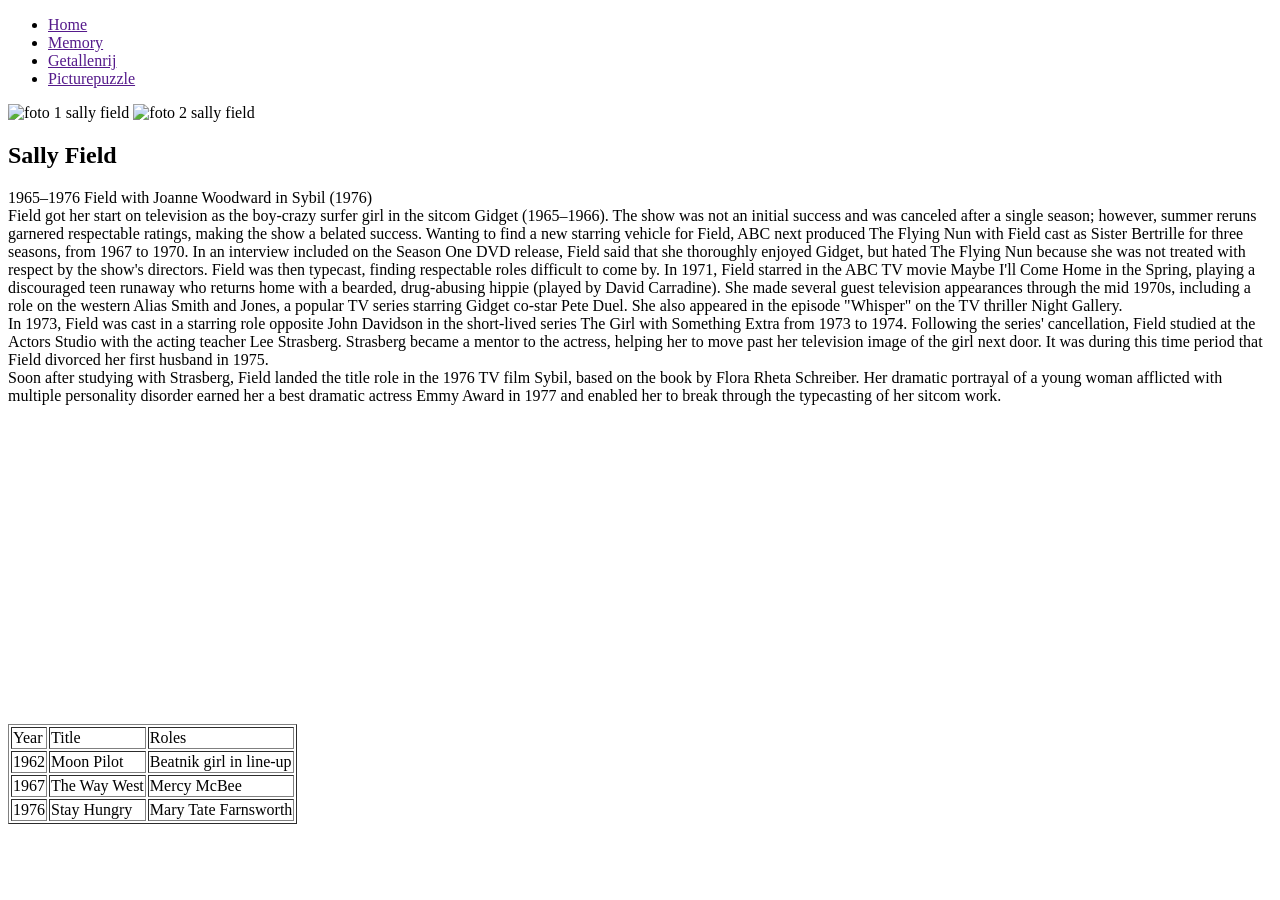
==== index.html @ fb92ec29 "first commit, opdracht 1&2" ====
<!--
Naam: Denver
Groep: 8A
Datum: 28/9/2018
-->
<!DOCTYPE html>
<html lang="en">
<head>
    <meta charset="UTF-8">
    <title>Title</title>
</head>
<body>
<header>
    <nav>
        <ul>
            <li><a href="">Home</a></li>
            <li><a href="">Memory</a></li>
            <li><a href="">Getallenrij</a></li>
            <li><a href="">Picturepuzzle</a></li>
        </ul>
    </nav>
</header>

    <img src="img/sally_field_1.jpg" alt="foto 1 sally field">
    <img src="img/sally_field_2.jpg" alt="foto 2 sally field">

    <article>
        <h1>Sally Field</h1>
        1965–1976
        Field with Joanne Woodward in Sybil (1976)
        <br>
        Field got her start on television as the boy-crazy surfer girl in the sitcom Gidget (1965–1966). The show was
        not an initial success and was canceled after a single season; however, summer reruns garnered respectable
        ratings, making the show a belated success. Wanting to find a new starring vehicle for Field, ABC next produced
        The Flying Nun with Field cast as Sister Bertrille for three seasons, from 1967 to 1970. In an interview
        included on the Season One DVD release, Field said that she thoroughly enjoyed Gidget, but hated The Flying
        Nun because she was not treated with respect by the show's directors. Field was then typecast, finding respectable
        roles difficult to come by. In 1971, Field starred in the ABC TV movie Maybe I'll Come Home in the Spring, playing a
        discouraged teen runaway who returns home with a bearded, drug-abusing hippie (played by David Carradine).
        She made several guest television appearances through the mid 1970s, including a role on the western Alias Smith
        and Jones, a popular TV series starring Gidget co-star Pete Duel. She also appeared in the episode "Whisper"
        on the TV thriller Night Gallery.
        <br>
        In 1973, Field was cast in a starring role opposite John Davidson in the short-lived series The Girl with
        Something Extra from 1973 to 1974. Following the series' cancellation, Field studied at the Actors Studio
        with the acting teacher Lee Strasberg. Strasberg became a mentor to the actress, helping her to move past her
        television image of the girl next door. It was during this time period that Field divorced her first husband
        in 1975.
        <br>
        Soon after studying with Strasberg, Field landed the title role in the 1976 TV film Sybil,
        based on the book by Flora Rheta Schreiber. Her dramatic portrayal of a young woman afflicted
        with multiple personality disorder earned her a best dramatic actress Emmy Award in 1977 and
        enabled her to break through the typecasting of her sitcom work.


    </article>

<iframe width="560" height="315"
        src="https://www.youtube.com/embed/HDRUGnvvEMo" frameborder="0"
        allow="autoplay; encrypted-media" allowfullscreen>
</iframe>

    <table border="1">
        <tr>
            <td>Year</td>
            <td colspan="3">Title</td>
            <td colspan="2">Roles</td>
        </tr>
        <tr>
            <td>1962</td>
            <td colspan="3">Moon Pilot</td>
            <td colspan="2">Beatnik girl in line-up</td>
        </tr>
        <tr>
            <td>1967</td>
            <td colspan="3">The Way West</td>
            <td colspan="2">Mercy McBee</td>
        </tr>
        <tr>
            <td>1976</td>
            <td colspan="3">Stay Hungry</td>
            <td colspan="2">Mary Tate Farnsworth</td>
        </tr>
    </table>
</body>
</html>
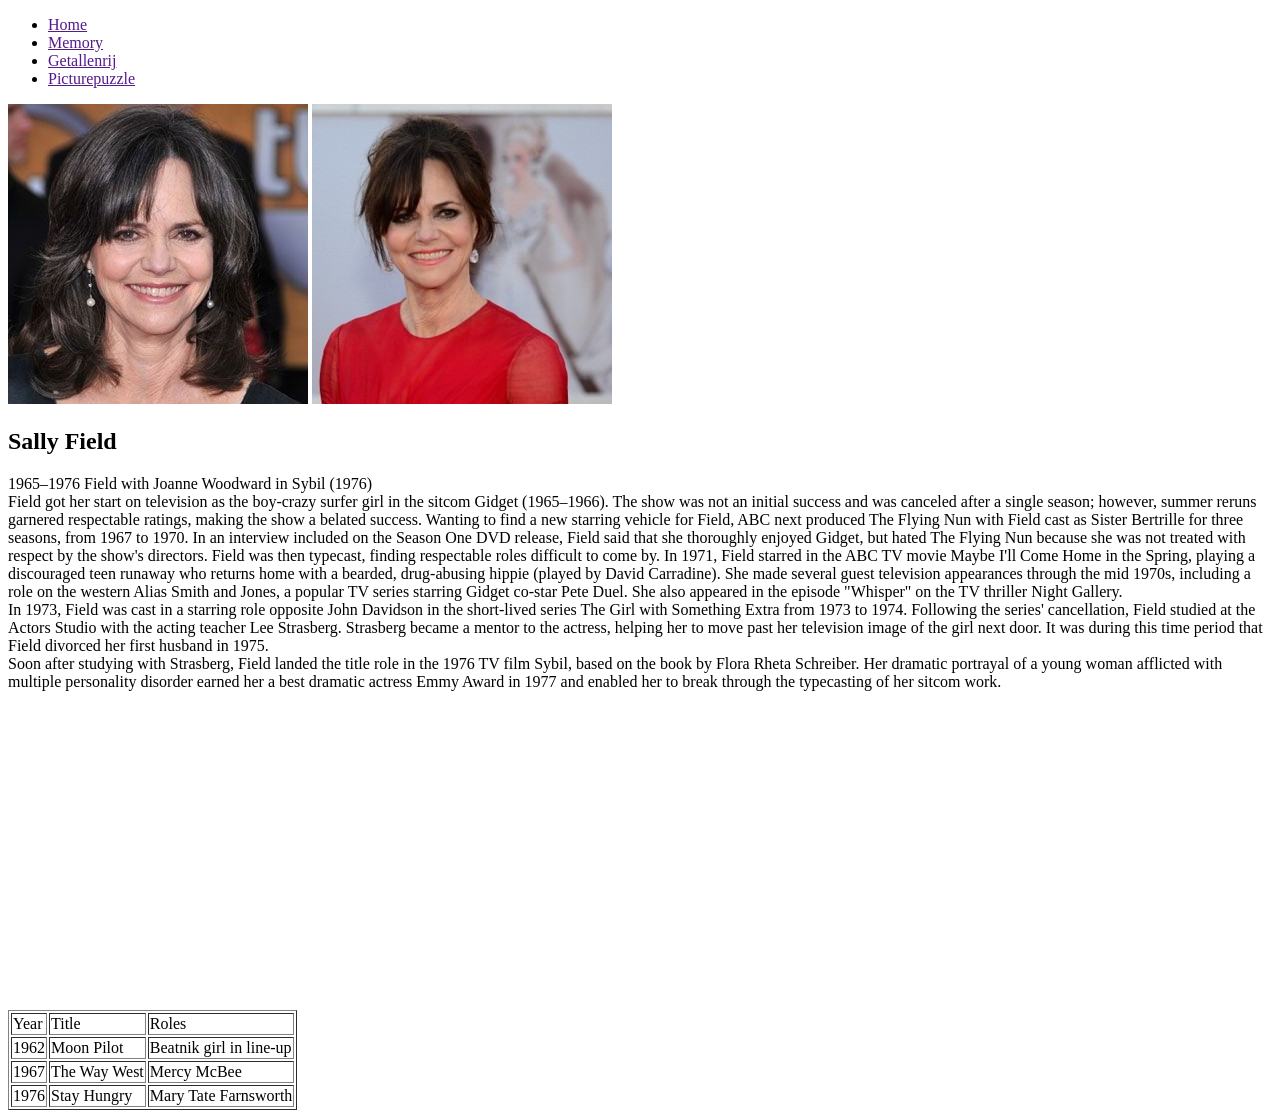
==== commit f03f40a9: "img commit" ====
--- a/index.html
+++ b/index.html
@@ -7,7 +7,7 @@
 <html lang="en">
 <head>
     <meta charset="UTF-8">
-    <title>Title</title>
+    <title>Sally Field</title>
 </head>
 <body>
 <header>
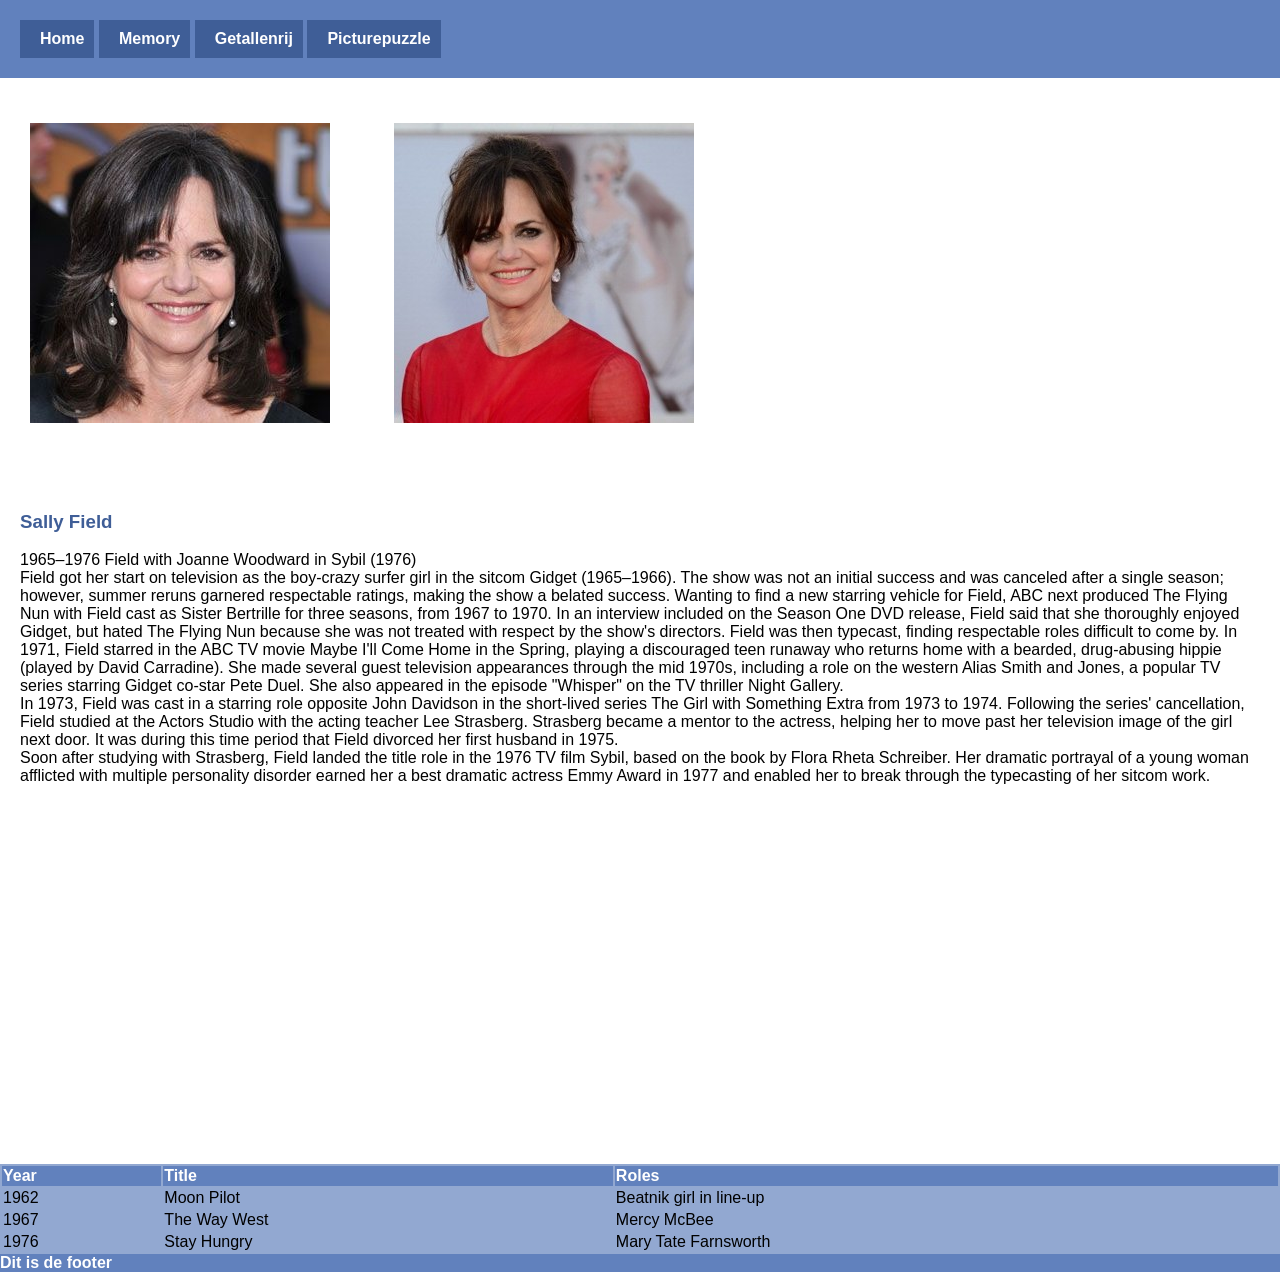
==== commit 5ed033db: "img commit" ====
--- a/index.html
+++ b/index.html
@@ -1,31 +1,29 @@
-<!--
-Naam: Denver
-Groep: 8A
-Datum: 28/9/2018
--->
 <!DOCTYPE html>
 <html lang="en">
 <head>
     <meta charset="UTF-8">
+    <link rel="stylesheet" type="text/css" href="stylesheet_ss.css">
+    <meta name="viewport" content="width=device-width, initial-scale=1.0">
+    <link rel="stylesheet" href="https://use.fontawesome.com/releases/v5.3.1/css/all.css" integrity="sha384-mzrmE5qonljUremFsqc01SB46JvROS7bZs3IO2EmfFsd15uHvIt+Y8vEf7N7fWAU" crossorigin="anonymous">
     <title>Sally Field</title>
 </head>
 <body>
-<header>
+<div id="wrapper">
     <nav>
         <ul>
-            <li><a href="">Home</a></li>
+            <li><a href="index.html">Home</a></li>
             <li><a href="">Memory</a></li>
             <li><a href="">Getallenrij</a></li>
             <li><a href="">Picturepuzzle</a></li>
         </ul>
+        <i class="signout"></i>
     </nav>
-</header>
 
-    <img src="img/sally_field_1.jpg" alt="foto 1 sally field">
-    <img src="img/sally_field_2.jpg" alt="foto 2 sally field">
-
+    <img class="photo1" src="img/sally_field_1.jpg" alt="foto 1 sally field">
+    <img class="photo2" src="img/sally_field_2.jpg" alt="foto 2 sally field">
+<br>
     <article>
-        <h1>Sally Field</h1>
+        <h3>Sally Field</h3>
         1965–1976
         Field with Joanne Woodward in Sybil (1976)
         <br>
@@ -51,17 +49,15 @@
         based on the book by Flora Rheta Schreiber. Her dramatic portrayal of a young woman afflicted
         with multiple personality disorder earned her a best dramatic actress Emmy Award in 1977 and
         enabled her to break through the typecasting of her sitcom work.
-
-
     </article>
 
-<iframe width="560" height="315"
-        src="https://www.youtube.com/embed/HDRUGnvvEMo" frameborder="0"
-        allow="autoplay; encrypted-media" allowfullscreen>
-</iframe>
+    <iframe width="560" height="315"
+            src="https://www.youtube.com/embed/HDRUGnvvEMo" frameborder="0"
+            allow="autoplay; encrypted-media" allowfullscreen>
+    </iframe>
 
-    <table border="1">
-        <tr>
+    <table>
+        <tr class="top">
             <td>Year</td>
             <td colspan="3">Title</td>
             <td colspan="2">Roles</td>
@@ -82,5 +78,13 @@
             <td colspan="2">Mary Tate Farnsworth</td>
         </tr>
     </table>
+
+    <footer>
+        Dit is de footer
+    </footer>
+
+
+</div>
+
 </body>
 </html>
--- a/stylesheet_ss.css
+++ b/stylesheet_ss.css
@@ -0,0 +1,96 @@
+body {
+    margin: 0px;
+    padding: 0px;
+    font-family: 'Poppins', sans-serif;
+}
+
+tr.top{
+    background-color: #6181bd;
+    color: white;
+    font-weight: bold;
+    width: 100%;
+    height: 100%;
+}
+ul {
+    padding: 0px;
+    margin: 0px;
+}
+li {
+    background-color: #3f5e97;
+    padding: 10px;
+    border-top: 1px solid white;
+    padding-left: 20px;
+}
+
+li a {
+    color: white;
+    text-decoration: none;
+    font-weight: bold;
+}
+
+h3 {
+    color: #3f5e97;
+}
+
+article {
+    padding: 20px;
+}
+
+tr.top {
+    background-color: #6181bd;
+    color: white;
+    font-weight: bold;
+}
+
+table{
+    background-color: #92a8d1;
+    width: 100%;
+    height: 100%;
+}
+
+footer {
+    background-color: #6181bd;
+    color: white;
+    font-weight: bold;
+}
+
+img {
+    padding: 20px;
+}
+
+@media all and (min-width:700px){
+    li {
+        display: inline-block;
+        border: none;
+    }
+
+    nav {
+        padding: 20px;
+        background-color: #6181bd;
+    }
+
+    img {
+        display: inline-block;
+        margin: 25px 10px;
+    }
+
+    iframe {
+        padding: 20px;
+    }
+
+    i.signout{
+        color: white;
+        float: right;
+        font-size: 40px;
+    }
+}
+
+@media screen and (max-width: 699px) and (min-width: 130px){
+    iframe {
+        display: none;
+    }
+
+    img.photo2 {
+        display: none;
+    }
+}
